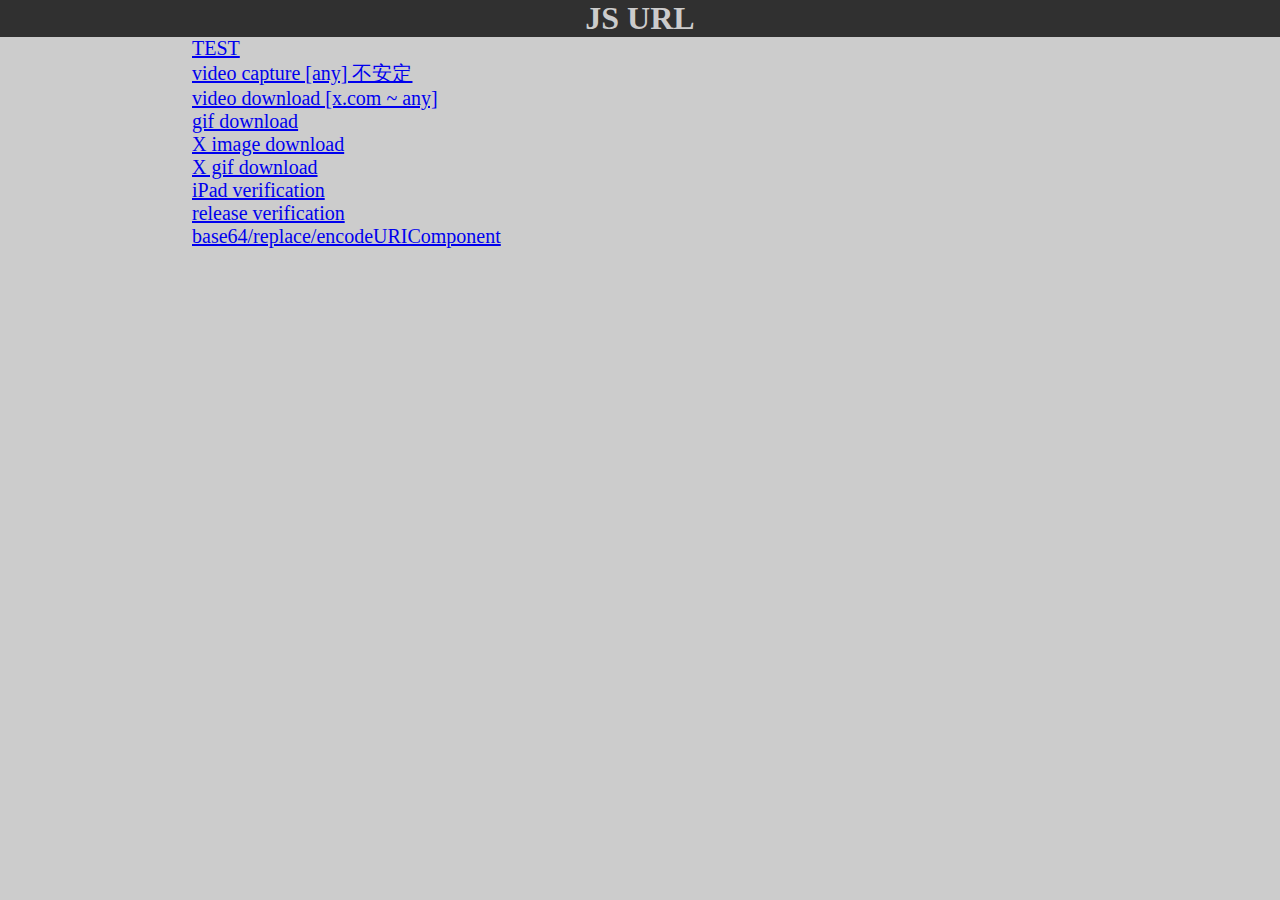
==== index.html @ 73814e2a "Update index.html" ====
<!DOCTYPE html>
<html lang="en">
<head>
  <meta charset="UTF-8">
  <meta name="viewport" content="width=device-width, initial-scale=1.0">
  <title>Document</title>
</head>
<body>
  <style>
    * {
      margin: 0;
      padding: 0;
      box-sizing: border-box;
    }
    body {
      background: #ccc;
    }
    h1 {
      text-align: center;
      background-color: rgb(48, 48, 48);
      color: #ccc;
    }
    a {
      font-size: 20px;
    }
    #f {
      width: 70%;
      margin: 0 auto;
      display: grid;
    }

  </style>
  <h1>JS URL</h1>
  <div id="f"></div>
  <script>
    function tag (url,title) {
      var a = document.createElement("a");
      a.href = url
      a.textContent = title;
      document.querySelector('#f').appendChild(a);
    }
    tag(
     url ="javascript:(function(){const div=document.createElement('div');div.id='d12xm-114514';const header=document.createElement('h1');header.textContent='Select Images';div.appendChild(header);const buttonContainer=document.createElement('div');buttonContainer.style.display='flex';const startButton=document.createElement('button');startButton.textContent='Start';startButton.addEventListener('click',start);buttonContainer.appendChild(startButton);const removeButton=document.createElement('button');removeButton.textContent='Remove';removeButton.addEventListener('click',()=>div.remove());buttonContainer.appendChild(removeButton);div.appendChild(buttonContainer);const style=document.createElement('style');style.textContent=`#d12xm-114514{padding:5px;margin:0 auto;position:absolute;left:50%;top:50%;transform:translate(-50%,-50%);z-index:999900;background-color:#9f9f9f;border-radius:15px;}#d12xm-114514 ul{display:grid;grid-template-columns:repeat(auto-fill,minmax(100px,1fr));gap:10px;list-style-type:none;padding:0;margin:0;}#d12xm-114514 li{list-style:none;display:inline-block;padding:5px;border:1px solid #ccc;text-align:center;cursor:pointer;background-color:#f0f0f0;}#d12xm-114514 button{padding:10px;margin:5px;}#d12xm-114514 img{width:50px;height:50px;}`;document.head.appendChild(style);let image_list=[];const ul=document.createElement('ul');function start(){ul.innerHTML='';const images=document.querySelectorAll('img');images.forEach(img=>{const li=document.createElement('li');const button=document.createElement('button');button.innerHTML=`<img src='${img.src}' alt=''>`;button.addEventListener('click',()=>{const imgPath=img.src;const index=image_list.indexOf(imgPath);if(index===-1){image_list.push(imgPath);button.style.backgroundColor='lightgreen';}else{image_list.splice(index,1);button.style.backgroundColor='';}console.log(image_list);});li.appendChild(button);ul.appendChild(li);});div.appendChild(ul);const completeButton=document.createElement('button');completeButton.textContent='Complete';completeButton.addEventListener('click',()=>{alert('Selection completed!');console.log('Selected images:',image_list);});div.appendChild(completeButton);const mainButton=document.createElement('button');mainButton.textContent='Run Main';mainButton.addEventListener('click',()=>{main();});div.appendChild(mainButton);}async function main(){const files=image_list.map((imgSrc,index)=>{return{url:imgSrc,fileName:`image_${index+1}`,extension:'jpg'};});await download(files);}async function download(files){for(let i=0;i<files.length;i++){const file=files[i];fetch(file.url).then(response=>response.ok&&response.blob()).then(blob=>{const objectURL=window.URL.createObjectURL(blob);const link=document.createElement('a');link.href=objectURL;link.download=`${file.fileName}.${file.extension}`;document.body.appendChild(link);link.click();window.URL.revokeObjectURL(objectURL);document.body.removeChild(link);});await delay(300);}}function delay(ms){return new Promise(resolve=>setTimeout(resolve,ms));}document.body.appendChild(div);})();",
    title = "TEST"
    )
    tag(
      url="javascript:(function(){const url=function capture(e='webm'){const options={'webm':{'type':'video/webm','mineType':'video/webm; codecs=vp9'},'mp4':{'type':'video/mp4','mineType':'video/mp4; codecs=\"avc1.42E01E, mp4a.40.2\"'}};const video=document.querySelector('video');if(video){video.currentTime=0;video.play();setTimeout(()=>{const stream=video.captureStream();const option={mimeType:options[e].mineType};const recorder=new MediaRecorder(stream,option);const chunks=[];recorder.ondataavailable=event=>{if(event.data.size>0)chunks.push(event.data)};recorder.onstop=()=>{const option={type:options[e].type};const blob=new Blob(chunks,{type:option});const objectURL=URL.createObjectURL(blob);const a=document.createElement('a');a.href=objectURL;a.download=`video.${e}`;document.body.appendChild(a);a.click();a.remove();URL.revokeObjectURL(objectURL)};recorder.start();const end=video.duration*1000||5000;setTimeout(()=>{recorder.stop();video.pause()},end)},100)}else return!1};var d=document,cs='position:fixed;left:50%;top:50%;transform:translate(-50%,-50%);z-index:114514;padding:10px;';var m=(t='div')=>{return d.createElement(t)};var ap=(e)=>{return d.body.appendChild(e)};var div=m(),form=m('form'),sele=m('select');sele.style.cssText=cs;var ao=(e,v,tx,script=null)=>{var op=m('option');op.value=v;op.textContent=tx;e.appendChild(op);if(script)e.addEventListener('change',(event)=>{if(event.target.value===v)script()})};ao(sele,'MP4','mp4',()=>{alert('mp4');capture('mp4')});ao(sele,'WEBM','webm',()=>{alert('webm');capture('webm')});form.appendChild(sele);div.appendChild(form);ap(div)})();",
      title = 'video capture [any] 不安定'
    )
    tag(
      url="javascript:(function(){function download(url){const link=document.createElement('a');link.href=url;link.download=url.split('/').pop();document.body.appendChild(link);link.click();document.body.removeChild(link);}function createMenu(){const div=document.createElement('div');div.innerHTML='<a id=\"videosrc\" href=\"#\">video.src</a><input id=\"inputurl\" type=\"text\" placeholder=\"Enter video URL\"><button id=\"enter\">Enter</button>';div.style.position='absolute';div.style.top='50%';div.style.left='50%';div.style.transform='translate(-50%,-50%)';document.body.appendChild(div);document.getElementById('enter').onclick=function(){const url=document.getElementById('inputurl').value;if(url){download(url);}};}createMenu();})();",
      title = 'video download [x.com ~ any]'
    )
    tag(
      url="javascript:alert(`Hello!%20%24%7Blocation.origin%7D`);const%20i%3Ddocument.querySelectorAll(%22.image%22);for%20(const%20l%20of%20i)%20%7Bconst%20s%3Dl.querySelector(%22a%22).querySelector(%22img%22).src;const%20e%3Ddocument.createElement(%22div%22);e.innerHTML%3D%22%3Ch1%3EDL%3C%2Fh1%3E%22;e.addEventListener(%22click%22,%20()%3D%3E%20%7Bd(s);%7D);l.appendChild(e);%7Dfunction%20d(u)%7Bconst%20l%3Ddocument.createElement(%22a%22);l.href%3Du;l.download%3Du.split(%22%2F%22).pop();document.body.appendChild(l);l.click();document.body.removeChild(l);%7D",
      title = 'gif download'
    )
    tag(
      url = `javascript:(function(){var d=document;var m=(t='div')=>{return d.createElement(t)};const applyStyleToTweets=()=>{const tweets=d.querySelectorAll('article');tweets.forEach(e=>{const img=e.querySelector('[alt="画像"]');if(img&&!e.id.includes('adding')){e.id='adding';const btn=m();btn.innerHTML='DL';btn.style.cssText='padding:10px;cursor:pointer;font-weight:900;border:3px solid #4f4f4f;background:rgb(0,0,0,0.5);';btn.addEventListener('click',()=>{let imgSrc=img.src;if(imgSrc.includes('?')){let[baseUrl,queryString]=imgSrc.split('?');if(queryString){queryString=queryString.split('&').filter(param=>!param.startsWith('name=')).join('&');imgSrc=baseUrl+'?'+queryString}};const link=m('a');link.href=imgSrc;link.download=imgSrc.split('/').pop().split('?')[0];link.style.display='none';document.body.appendChild(link);link.click();document.body.removeChild(link)});const roleGroup=e.querySelector('[role="group"]');if(roleGroup){roleGroup.appendChild(btn)}}})};applyStyleToTweets();const observer=new MutationObserver((mutations)=>{mutations.forEach((mutation)=>{if(mutation.addedNodes.length||mutation.removedNodes.length){applyStyleToTweets()}})});observer.observe(d.body,{childList:!0,subtree:!0})})()`,
      title = "X image download"
    )
    tag(
      url = `javascript: (function(){const button=document.createElement('button');button.innerText='Download Video';button.style.position='absolute';button.style.top='50%';button.style.left='50%';button.style.transform='translate(-50%, -50%)';button.style.padding='10px 20px';button.style.backgroundColor='#007BFF';button.style.color='white';button.style.border='none';button.style.borderRadius='5px';button.style.cursor='pointer';button.addEventListener('click',function(){const videoUrl=document.querySelector('video').src;const xhr=new XMLHttpRequest();xhr.open('GET',videoUrl,true);xhr.responseType='blob';xhr.onload=function(){if(xhr.status===200){const blob=xhr.response;const link=document.createElement('a');const url=window.URL.createObjectURL(blob);link.href=url;link.download='video.mp4';document.body.appendChild(link);link.click();setTimeout(()=>{document.body.removeChild(link);window.URL.revokeObjectURL(url);},100);}else{console.error('Failed to download video:',xhr.statusText);}};xhr.onerror=function(){console.error('Network error');};xhr.send();});document.body.appendChild(button);})();`,
      title = "X gif download"
    )
    tag(
      url = 'javascript: (function () { const styles = { menuBar: ` position: fixed; left: 5px; top: 5px; border-radius: 10px; width: 200px; background-color: #333; color: #fff; transform: translateX(0); z-index: 9998; touch-action: none; cursor: grab; `, menuToggle: ` cursor: pointer; padding: 10px; background-color: #444; position: relative; z-index: 9999; `, menuContent: ` display: none; padding: 10px; `, button: ` display: block; width: 100%; margin-bottom: 10px; background-color: #555; color: #fff; border: none; padding: 10px; cursor: pointer; border-radius: 100vh; `, styles: ` #d12xm-114514 { padding: 20px; margin: 0 auto; position: fixed; left: 50%; top: 50%; transform: translate(-50%, -50%); z-index: 1000; background-color: #ffffff; border-radius: 10px; box-shadow: 0 4px 8px rgba(0, 0, 0, 0.1); max-width: 400px; text-align: center; } .d12xm-button-container { display: flex; overflow: hidden; } .d12xm-scrollable-container { overflow-y: auto; max-height: 300px; margin-top: 20px; padding: 10px; border: 1px solid #ccc; border-radius: 5px; } .d12xm-scrollable-container:not(:has(ul > *)) { display: none; } #d12xm-114514 ul { display: flex; flex-wrap: wrap; gap: 10px; list-style-type: none; padding: 0; margin: 0; justify-content: center; } #d12xm-114514 li { list-style: none; padding: 5px; border: 2px solid #ccc; text-align: center; cursor: pointer; background-color: #f9f9f9; transition: background-color 0.3s, border-color 0.3s; border-radius: 5px; } #d12xm-114514 li:hover { background-color: #f1f1f1; border-color: #888; } #d12xm-114514 button { padding: 10px 15px; margin: 10px; cursor: pointer; border: none; background-color: #007bff; color: white; border-radius: 5px; transition: background-color 0.3s; } #d12xm-114514 button:hover { background-color: #0056b3; } #d12xm-114514 img { width: 75px; height: 75px; object-fit: cover; border-radius: 5px; }`, }; const fn1 = () => { class Modal { constructor() { this.div = this.createMainContainer(); this.buttonContainer = this.createButtonContainer(); this.scrollableContainer = this.createScrollableContainer(); this.ul = document.createElement("ul"); this.imageList = []; this.scrollableContainer.appendChild(this.ul); this.div.appendChild(this.buttonContainer); this.div.appendChild(this.scrollableContainer); document.body.appendChild(this.div); this.appendStyles(); } createMainContainer() { const div = document.createElement("div"); div.id = "d12xm-114514"; return div; } createButtonContainer() { const buttonContainer = document.createElement("div"); buttonContainer.classList.add("d12xm-button-container"); const startButton = this.createButton("Start", this.start.bind(this)); const removeButton = this.createButton("Remove", () => this.div.remove()); const mainButton = this.createButton("Run Main", this.main.bind(this)); mainButton.classList.add("main-button"); buttonContainer.appendChild(startButton); buttonContainer.appendChild(removeButton); buttonContainer.appendChild(mainButton); this.mainButton = mainButton; return buttonContainer; } createScrollableContainer() { const scrollableContainer = document.createElement("div"); scrollableContainer.classList.add("d12xm-scrollable-container"); return scrollableContainer; } createButton(text, onClick) { const button = document.createElement("button"); button.textContent = text; button.addEventListener("click", onClick); return button; } appendStyles() { const style = document.createElement("style"); style.textContent = styles.styles; document.body.appendChild(style); } start() { this.ul.innerHTML = ""; const images = document.querySelectorAll("img"); requestAnimationFrame(() => { images.forEach((img) => { const li = document.createElement("li"); const button = document.createElement("button"); button.innerHTML = `<img src="${img.src}" alt="">`; button.addEventListener("click", () => { const imgPath = img.src; const index = this.imageList.indexOf(imgPath); if (index === -1) { this.imageList.push(imgPath); button.style.backgroundColor = "lightgreen"; } else { this.imageList.splice(index, 1); button.style.backgroundColor = ""; } console.log(this.imageList); this.mainButton.disabled = this.imageList.length === 0; }); li.appendChild(button); this.ul.appendChild(li); }); }); } async main() { const files = this.imageList.map((src, index) => { return { url: src, fileName: `File_${index + 1}`, extension: "jpg", } }); await this.download(files) } async download(files) { await Promise.all(files.map(async (file) => { try { const response = await fetch(file.url); if (response.ok) { const blob = await response.blob(); const objectURL = window.URL.createObjectURL(blob); const link = document.createElement("a"); link.href = objectURL; link.download = `${file.fileName}.${file.extension}`; document.body.appendChild(link); link.click(); window.URL.revokeObjectURL(objectURL); document.body.removeChild(link) } } catch (error) { console.error(`Error downloading ${file.fileName}: `, error) } })) } } new Modal() }; const fn2 = () => { const videos = document.querySelectorAll("video"); let playingVideo = null; for (const video of videos) { if (!video.paused) { playingVideo = video; break } } const video = playingVideo || document.querySelector("video"); if (document.pictureInPictureElement) { document.exitPictureInPicture() } else if (video) { video.requestPictureInPicture() } }; let toggle = !0; const fn3 = () => { if (toggle) { const form = document.createElement("form"); form.id = "dynamicForm"; form.style.cssText = ` display: flex; flex-direction: column; gap: 10px; margin-top: 10px; `; const inputBox = document.createElement("textarea"); inputBox.placeholder = "任意のコードを貼り付けてください"; inputBox.style.cssText = ` height: 100px; padding: 10px; border-radius: 5px; border: 1px solid #ccc; `; const submitButton = document.createElement("button"); submitButton.type = "button"; submitButton.textContent = "run"; submitButton.style.cssText = ` padding: 10px; background-color: #555; color: #fff; border: none; cursor: pointer; border-radius: 5px; `; submitButton.onmouseover = () => submitButton.style.backgroundColor = "#666"; submitButton.onmouseout = () => submitButton.style.backgroundColor = "#555"; submitButton.addEventListener("click", () => { try { new Function(inputBox.value)() } catch (e) { alert("エラーが発生しました: " + e.message) } }); form.appendChild(inputBox); form.appendChild(submitButton); menuContent.appendChild(form) } else { const form = document.getElementById("dynamicForm"); if (form) { form.remove() } } toggle = !toggle }; const menuBar = document.createElement("div"); menuBar.id = "menuBar"; menuBar.classList.add("menu-bar"); menuBar.style.cssText = styles.menuBar; let offsetX, offsetY, isDragging = false; menuBar.addEventListener("mousedown", (e) => { isDragging = true; offsetX = e.clientX - menuBar.getBoundingClientRect().left; offsetY = e.clientY - menuBar.getBoundingClientRect().top; menuBar.style.cursor = "grabbing"; }); document.addEventListener("mousemove", (e) => { if (isDragging) { menuBar.style.left = `${e.clientX - offsetX}px`; menuBar.style.top = `${e.clientY - offsetY}px`; } }); document.addEventListener("mouseup", () => { isDragging = false; menuBar.style.cursor = "grab"; }); menuBar.addEventListener("touchstart", (e) => { isDragging = true; const touch = e.touches[0]; offsetX = touch.clientX - menuBar.getBoundingClientRect().left; offsetY = touch.clientY - menuBar.getBoundingClientRect().top; menuBar.style.cursor = "grabbing"; }); document.addEventListener("touchmove", (e) => { if (isDragging) { const touch = e.touches[0]; menuBar.style.left = `${touch.clientX - offsetX}px`; menuBar.style.top = `${touch.clientY - offsetY}px`; } }); document.addEventListener("touchend", () => { isDragging = false; menuBar.style.cursor = "grab"; }); const menuToggle = document.createElement("div"); menuToggle.classList.add("menu-toggle"); menuToggle.textContent = "▼"; menuToggle.style.cssText = styles.menuToggle; menuToggle.addEventListener("click", toggleMenu); menuBar.appendChild(menuToggle); const menuContent = document.createElement("div"); menuContent.classList.add("menu-content"); menuContent.style.cssText = styles.menuContent; const functions = [fn1, fn2, fn3]; const buttons = [ { name: "fetch image", function: functions[0] }, { name: "PiP", function: functions[1] }, { name: "Scripting", function: functions[2] }, ]; buttons.forEach(option => { const button = document.createElement("button"); button.textContent = option.name; button.style.cssText = styles.button; button.onmouseover = () => button.style.backgroundColor = "#666"; button.onmouseout = () => button.style.backgroundColor = "#555"; button.addEventListener("touchstart", (event) => { event.preventDefault(); option.function(event); }); button.addEventListener("click", option.function); menuContent.appendChild(button) }); menuBar.appendChild(menuContent); document.body.appendChild(menuBar); function toggleMenu() { if (menuContent.style.display === "none") { menuContent.style.display = "block" } else { menuContent.style.display = "none" } }})();',
      title = "iPad verification"
    )
    tag(
      url= 'javascript: (function () { const styles = { menuBar: ` position: fixed; left: 5px; top: 5px; border-radius: 10px; width: 200px; background-color: #333; color: #fff; transform: translateX(0); z-index: 9998; touch-action: none; cursor: grab; `, menuToggle: ` cursor: pointer; padding: 10px; background-color: #444; position: relative; z-index: 9999; `, menuContent: ` display: none; padding: 10px; `, button: ` display: block; width: 100%; margin-bottom: 10px; background-color: #555; color: #fff; border: none; padding: 10px; cursor: pointer; border-radius: 100vh; `, styles: ` #d12xm-114514 { padding: 20px; margin: 0 auto; position: fixed; left: 50%; top: 50%; transform: translate(-50%, -50%); z-index: 1000; background-color: #ffffff; border-radius: 10px; box-shadow: 0 4px 8px rgba(0, 0, 0, 0.1); max-width: 400px; text-align: center; } .d12xm-button-container { display: flex; overflow: hidden; } .d12xm-scrollable-container { overflow-y: auto; max-height: 300px; margin-top: 20px; padding: 10px; border: 1px solid #ccc; border-radius: 5px; } .d12xm-scrollable-container:not(:has(ul > *)) { display: none; } #d12xm-114514 ul { display: flex; flex-wrap: wrap; gap: 10px; list-style-type: none; padding: 0; margin: 0; justify-content: center; } #d12xm-114514 li { list-style: none; padding: 5px; border: 2px solid #ccc; text-align: center; cursor: pointer; background-color: #f9f9f9; transition: background-color 0.3s, border-color 0.3s; border-radius: 5px; } #d12xm-114514 li:hover { background-color: #f1f1f1; border-color: #888; } #d12xm-114514 button { padding: 10px 15px; margin: 10px; cursor: pointer; border: none; background-color: #007bff; color: white; border-radius: 5px; transition: background-color 0.3s; } #d12xm-114514 button:hover { background-color: #0056b3; } #d12xm-114514 img { width: 75px; height: 75px; object-fit: cover; border-radius: 5px; }`, }; const fn1 = () => { class Modal { constructor() { this.div = this.createMainContainer(); this.buttonContainer = this.createButtonContainer(); this.scrollableContainer = this.createScrollableContainer(); this.ul = document.createElement("ul"); this.imageList = []; this.scrollableContainer.appendChild(this.ul); this.div.appendChild(this.buttonContainer); this.div.appendChild(this.scrollableContainer); document.body.appendChild(this.div); this.appendStyles(); } createMainContainer() { const div = document.createElement("div"); div.id = "d12xm-114514"; return div; } createButtonContainer() { const buttonContainer = document.createElement("div"); buttonContainer.classList.add("d12xm-button-container"); const startButton = this.createButton("Start", this.start.bind(this)); const removeButton = this.createButton("Remove", () => this.div.remove()); const mainButton = this.createButton("Run Main", this.main.bind(this)); mainButton.classList.add("main-button"); buttonContainer.appendChild(startButton); buttonContainer.appendChild(removeButton); buttonContainer.appendChild(mainButton); this.mainButton = mainButton; return buttonContainer; } createScrollableContainer() { const scrollableContainer = document.createElement("div"); scrollableContainer.classList.add("d12xm-scrollable-container"); return scrollableContainer; } createButton(text, onClick) { const button = document.createElement("button"); button.textContent = text; button.addEventListener("click", onClick); return button; } appendStyles() { const style = document.createElement("style"); style.textContent = styles.styles; document.body.appendChild(style); } start() { this.ul.innerHTML = ""; const images = document.querySelectorAll("img"); images.forEach((img) => { const li = document.createElement("li"); const button = document.createElement("button"); button.innerHTML = `<img src="${img.src}" alt="">`; button.addEventListener("click", () => { const imgPath = img.src; const index = this.imageList.indexOf(imgPath); if (index === -1) { this.imageList.push(imgPath); button.style.backgroundColor = "lightgreen"; } else { this.imageList.splice(index, 1); button.style.backgroundColor = ""; } console.log(this.imageList); this.mainButton.disabled = this.imageList.length === 0; }); li.appendChild(button); this.ul.appendChild(li); }); } async main() { const files = this.imageList.map((src, index) => { return { url: src, fileName: `File_${index + 1}`, extension: "jpg", } }); await this.download(files) } async download(files) { await Promise.all(files.map(async (file) => { try { const response = await fetch(file.url); if (response.ok) { const blob = await response.blob(); const objectURL = window.URL.createObjectURL(blob); const link = document.createElement("a"); link.href = objectURL; link.download = `${file.fileName}.${file.extension}`; document.body.appendChild(link); link.click(); window.URL.revokeObjectURL(objectURL); document.body.removeChild(link) } } catch (error) { console.error(`Error downloading ${file.fileName}: `, error) } })) } } new Modal() }; const fn2 = () => { const videos = document.querySelectorAll("video"); let playingVideo = null; for (const video of videos) { if (!video.paused) { playingVideo = video; break } } const video = playingVideo || document.querySelector("video"); if (document.pictureInPictureElement) { document.exitPictureInPicture() } else if (video) { video.requestPictureInPicture() } }; let _toggle_UI = !0; const fn3 = () => { if (_toggle_UI) { const form = document.createElement("form"); form.id = "dynamicForm"; form.style.cssText = ` display: flex; flex-direction: column; gap: 10px; margin-top: 10px; `; const inputBox = document.createElement("textarea"); inputBox.placeholder = "任意のコードを貼り付けてください"; inputBox.style.cssText = ` height: 100px; padding: 10px; border-radius: 5px; border: 1px solid #ccc; `; const submitButton = document.createElement("button"); submitButton.type = "button"; submitButton.textContent = "run"; submitButton.style.cssText = ` padding: 10px; background-color: #555; color: #fff; border: none; cursor: pointer; border-radius: 5px; `; submitButton.onmouseover = () => submitButton.style.backgroundColor = "#666"; submitButton.onmouseout = () => submitButton.style.backgroundColor = "#555"; submitButton.addEventListener("click", () => { try { new Function(inputBox.value)() } catch (e) { alert("エラーが発生しました: " + e.message) } }); form.appendChild(inputBox); form.appendChild(submitButton); menuContent.appendChild(form) } else { const form = document.getElementById("dynamicForm"); if (form) form.remove(); } _toggle_UI = !_toggle_UI; }; const menuBar = document.createElement("div"); menuBar.id = "menuBar"; menuBar.classList.add("menu-bar"); menuBar.style.cssText = styles.menuBar; let offsetX, offsetY, isDragging = false; menuBar.addEventListener("mousedown", (e) => { isDragging = true; offsetX = e.clientX - menuBar.getBoundingClientRect().left; offsetY = e.clientY - menuBar.getBoundingClientRect().top; menuBar.style.cursor = "grabbing"; }); document.addEventListener("mousemove", (e) => { if (isDragging) { menuBar.style.left = `${e.clientX - offsetX}px`; menuBar.style.top = `${e.clientY - offsetY}px`; } }); document.addEventListener("mouseup", () => { isDragging = false; menuBar.style.cursor = "grab"; }); menuBar.addEventListener("touchstart", (e) => { isDragging = true; const touch = e.touches[0]; offsetX = touch.clientX - menuBar.getBoundingClientRect().left; offsetY = touch.clientY - menuBar.getBoundingClientRect().top; menuBar.style.cursor = "grabbing"; }); document.addEventListener("touchmove", (e) => { if (isDragging) { const touch = e.touches[0]; menuBar.style.left = `${touch.clientX - offsetX}px`; menuBar.style.top = `${touch.clientY - offsetY}px`; } }); document.addEventListener("touchend", () => { isDragging = false; menuBar.style.cursor = "grab"; }); const toggleMenu = () => menuContent.style.display = menuContent.style.display === "none" ? "block" : "none"; const menuToggle = document.createElement("div"); menuToggle.classList.add("menu-_toggle_UI"); menuToggle.textContent = "▼"; menuToggle.style.cssText = styles.menuToggle; menuToggle.addEventListener("click", toggleMenu); menuBar.appendChild(menuToggle); const menuContent = document.createElement("div"); menuContent.classList.add("menu-content"); menuContent.style.cssText = styles.menuContent; const functions = [fn1, fn2, fn3]; const buttons = [ { name: "fetch image", function: functions[0] }, { name: "PiP", function: functions[1] }, { name: "Scripting", function: functions[2] }, ]; buttons.forEach(option => { const button = document.createElement("button"); button.textContent = option.name; button.style.cssText = styles.button; button.onmouseover = () => button.style.backgroundColor = "#666"; button.onmouseout = () => button.style.backgroundColor = "#555"; button.addEventListener("click", option.function); menuContent.appendChild(button); }); menuBar.appendChild(menuContent); document.body.appendChild(menuBar);})();',
      title = "release verification"
    )
    tag(
      url = `(function(){const BASE=['JUU','J','R','UU','0','U','T','3','E','1','N','2','y','z','=','F','G','5','D','4','C','Q','g','c','V','h','B','k'];const CHANGE=['!',':','#','$','%',',',"'",'(',')','*','+','&','-','.','/','"',';','<','>','?','[',']','^','_','{','|','}','~'];class EncoderDecoder{constructor(base,change){if(base.length!==change.length)throw new Error('Base and Change arrays must have the same length');this.baseMap=new Map(base.map((item,index)=>[item,change[index]]));this.changeMap=new Map(change.map((item,index)=>[item,base[index]]))} replaceChars(text,map){return text.split('').map(function(char){return map.get(char)||char}).join('')} reverseString(text){return text.split('').reverse().join('')} encode(text){return this.replaceChars(this.reverseString(btoa(encodeURIComponent(text))),this.baseMap)} decode(text){return decodeURIComponent(atob(this.reverseString(this.replaceChars(text,this.changeMap))))}} function setupPopup(){const popup=document.createElement('div');const commonStyles={width:'100%',marginBottom:'10px',padding:'10px',border:'1px solid #ccc',borderRadius:'4px',resize:'none'};Object.assign(popup.style,{position:'fixed',top:'50%',left:'50%',transform:'translate(-50%, -50%)',padding:'20px',backgroundColor:'white',boxShadow:'0 4px 8px rgba(0,0,0,0.2)',zIndex:'2147483647',borderRadius:'8px',fontFamily:'Arial, sans-serif'});const createTextarea=function(placeholder,readOnly){const textarea=document.createElement('textarea');textarea.placeholder=placeholder;textarea.readOnly=readOnly||!1;Object.assign(textarea.style,commonStyles);return textarea};const input=createTextarea('Enter text here...');const encodedOutput=createTextarea('Encoded text will appear here...',!0);const decodedInput=createTextarea('Paste encoded text here for decoding...');const decodedOutput=createTextarea('Decoded text will appear here...',!0);const closeButton=document.createElement('button');closeButton.textContent='Close';Object.assign(closeButton.style,{marginTop:'10px',padding:'10px',backgroundColor:'#f44336',color:'white',border:'none',borderRadius:'4px',cursor:'pointer'});closeButton.onclick=function(){document.body.removeChild(popup)};[input,encodedOutput,decodedInput,decodedOutput,closeButton].forEach(function(el){popup.appendChild(el)});document.body.appendChild(popup);const encoderDecoder=new EncoderDecoder(BASE,CHANGE);input.addEventListener('input',function(){const value=encoderDecoder.encode(input.value);encodedOutput.value=value;encodedOutput.style.color=value.length>140?"red":"#000"});decodedInput.addEventListener('input',function(){decodedOutput.value=encoderDecoder.decode(decodedInput.value)})} var baseHTML='<svg style="margin:10px 0 0 5rem;" version="1.0" xmlns="http://www.w3.org/2000/svg" width="25" height="25" viewBox="0 0 1217 1280" preserveAspectRatio="xMidYMid meet"><g transform="translate(0.000000,1280.000000) scale(0.100000,-0.100000)" fill="currentcolor" stroke="none"><path d="M5404 12371 c-69 -42 -64 144 -64 -2468 0 -2606 -5 -2407 64 -2456 l31 -22 650 0 650 0 31 22 c69 49 64 -150 64 2460 l0 2357 -21 42 c-11 24 -35 52 -53 64 -33 20 -47 20 -677 20 -616 0 -645 -1 -675 -19z"/><path d="M4675 10880 c-61 -12 -383 -121 -535 -181 -155 -61 -478 -219 -637 -310 -428 -247 -877 -600 -1173 -925 -401 -439 -676 -847 -912 -1352 -230 -492 -383 -1048 -444 -1622 -22 -204 -25 -728 -6 -925 36 -368 93 -670 187 -990 345 -1171 1116 -2189 2160 -2852 1459 -927 3302 -1058 4893 -349 792 354 1514 935 2028 1636 801 1090 1125 2411 923 3760 -167 1116 -765 2215 -1614 2969 -571 507 -1151 841 -1875 1079 -190 63 -241 73 -278 55 -25 -12 -33 -24 -41 -64 -15 -70 -15 -1504 0 -1564 6 -24 21 -53 34 -65 13 -12 110 -65 216 -118 227 -114 351 -190 535 -327 513 -384 903 -895 1137 -1490 113 -288 177 -545 219 -885 17 -137 17 -591 0 -730 -75 -611 -265 -1112 -607 -1602 -119 -170 -384 -461 -550 -604 -778 -670 -1789 -964 -2785 -809 -958 148 -1805 696 -2335 1510 -660 1012 -736 2306 -201 3385 281 566 705 1036 1241 1378 66 42 214 124 330 182 179 90 212 110 230 140 20 34 20 48 20 815 0 727 -1 783 -17 808 -30 44 -77 59 -143 47z"/></g></svg>';function addButton(){const groups=document.querySelectorAll('[role="group"]');groups.forEach(function(group){if(!group.querySelector('[aria-label="9315"]')){const button=document.createElement("div");button.innerHTML=baseHTML;button.addEventListener("click",setupPopup);button.ariaLabel="9315";group.appendChild(button)}})} setInterval(addButton,1000)})()`,
      title = "base64/replace/encodeURIComponent"
    )
    </script>

    
</body>
</html>
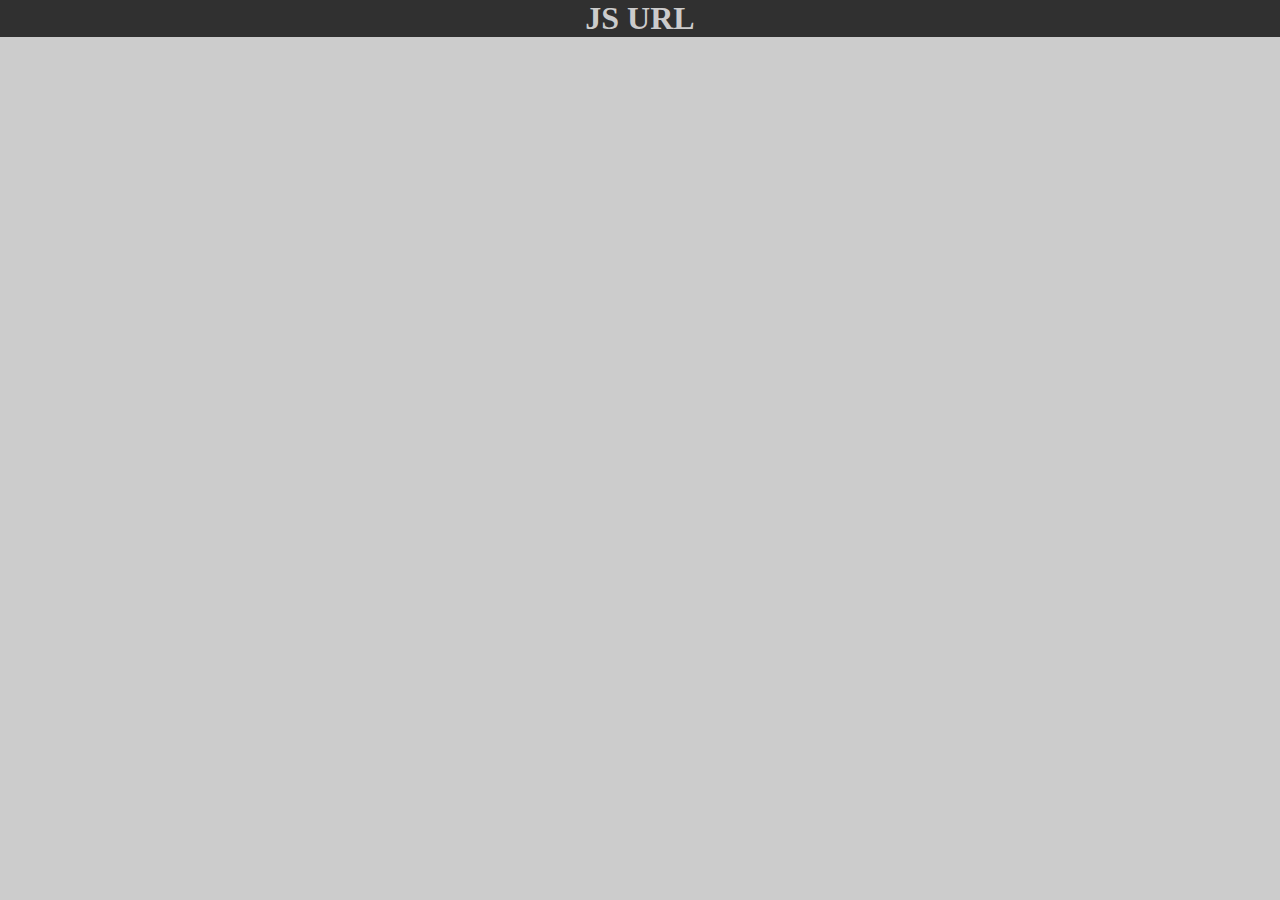
==== commit 8585b74c: "Update index.html" ====
--- a/index.html
+++ b/index.html
@@ -72,8 +72,7 @@
       title = "release verification"
     )
     tag(
-      url = `(function(){const BASE=['JUU','J','R','UU','0','U','T','3','E','1','N','2','y','z','=','F','G','5','D','4','C','Q','g','c','V','h','B','k'];const CHANGE=['!',':','#','$','%',',',"'",'(',')','*','+','&','-','.','/','"',';','<','>','?','[',']','^','_','{','|','}','~'];class EncoderDecoder{constructor(base,change){if(base.length!==change.length)throw new Error('Base and Change arrays must have the same length');this.baseMap=new Map(base.map((item,index)=>[item,change[index]]));this.changeMap=new Map(change.map((item,index)=>[item,base[index]]))} replaceChars(text,map){return text.split('').map(function(char){return map.get(char)||char}).join('')} reverseString(text){return text.split('').reverse().join('')} encode(text){return this.replaceChars(this.reverseString(btoa(encodeURIComponent(text))),this.baseMap)} decode(text){return decodeURIComponent(atob(this.reverseString(this.replaceChars(text,this.changeMap))))}} function setupPopup(){const popup=document.createElement('div');const commonStyles={width:'100%',marginBottom:'10px',padding:'10px',border:'1px solid #ccc',borderRadius:'4px',resize:'none'};Object.assign(popup.style,{position:'fixed',top:'50%',left:'50%',transform:'translate(-50%, -50%)',padding:'20px',backgroundColor:'white',boxShadow:'0 4px 8px rgba(0,0,0,0.2)',zIndex:'2147483647',borderRadius:'8px',fontFamily:'Arial, sans-serif'});const createTextarea=function(placeholder,readOnly){const textarea=document.createElement('textarea');textarea.placeholder=placeholder;textarea.readOnly=readOnly||!1;Object.assign(textarea.style,commonStyles);return textarea};const input=createTextarea('Enter text here...');const encodedOutput=createTextarea('Encoded text will appear here...',!0);const decodedInput=createTextarea('Paste encoded text here for decoding...');const decodedOutput=createTextarea('Decoded text will appear here...',!0);const closeButton=document.createElement('button');closeButton.textContent='Close';Object.assign(closeButton.style,{marginTop:'10px',padding:'10px',backgroundColor:'#f44336',color:'white',border:'none',borderRadius:'4px',cursor:'pointer'});closeButton.onclick=function(){document.body.removeChild(popup)};[input,encodedOutput,decodedInput,decodedOutput,closeButton].forEach(function(el){popup.appendChild(el)});document.body.appendChild(popup);const encoderDecoder=new EncoderDecoder(BASE,CHANGE);input.addEventListener('input',function(){const value=encoderDecoder.encode(input.value);encodedOutput.value=value;encodedOutput.style.color=value.length>140?"red":"#000"});decodedInput.addEventListener('input',function(){decodedOutput.value=encoderDecoder.decode(decodedInput.value)})} var baseHTML='<svg style="margin:10px 0 0 5rem;" version="1.0" xmlns="http://www.w3.org/2000/svg" width="25" height="25" viewBox="0 0 1217 1280" preserveAspectRatio="xMidYMid meet"><g transform="translate(0.000000,1280.000000) scale(0.100000,-0.100000)" fill="currentcolor" stroke="none"><path d="M5404 12371 c-69 -42 -64 144 -64 -2468 0 -2606 -5 -2407 64 -2456 l31 -22 650 0 650 0 31 22 c69 49 64 -150 64 2460 l0 2357 -21 42 c-11 24 -35 52 -53 64 -33 20 -47 20 -677 20 -616 0 -645 -1 -675 -19z"/><path d="M4675 10880 c-61 -12 -383 -121 -535 -181 -155 -61 -478 -219 -637 -310 -428 -247 -877 -600 -1173 -925 -401 -439 -676 -847 -912 -1352 -230 -492 -383 -1048 -444 -1622 -22 -204 -25 -728 -6 -925 36 -368 93 -670 187 -990 345 -1171 1116 -2189 2160 -2852 1459 -927 3302 -1058 4893 -349 792 354 1514 935 2028 1636 801 1090 1125 2411 923 3760 -167 1116 -765 2215 -1614 2969 -571 507 -1151 841 -1875 1079 -190 63 -241 73 -278 55 -25 -12 -33 -24 -41 -64 -15 -70 -15 -1504 0 -1564 6 -24 21 -53 34 -65 13 -12 110 -65 216 -118 227 -114 351 -190 535 -327 513 -384 903 -895 1137 -1490 113 -288 177 -545 219 -885 17 -137 17 -591 0 -730 -75 -611 -265 -1112 -607 -1602 -119 -170 -384 -461 -550 -604 -778 -670 -1789 -964 -2785 -809 -958 148 -1805 696 -2335 1510 -660 1012 -736 2306 -201 3385 281 566 705 1036 1241 1378 66 42 214 124 330 182 179 90 212 110 230 140 20 34 20 48 20 815 0 727 -1 783 -17 808 -30 44 -77 59 -143 47z"/></g></svg>';function addButton(){const groups=document.querySelectorAll('[role="group"]');groups.forEach(function(group){if(!group.querySelector('[aria-label="9315"]')){const button=document.createElement("div");button.innerHTML=baseHTML;button.addEventListener("click",setupPopup);button.ariaLabel="9315";group.appendChild(button)}})} setInterval(addButton,1000)})()`,
-      title = "base64/replace/encodeURIComponent"
+      url = `javascript:(function(){const BASE=['JUU','J','R','UU','0','U','T','3','E','1','N','2','y','z','=','F','G','5','D','4','C','Q','g','c','V','h','B','k'];const CHANGE=['!',':','#','$','%',',',"'",'(',')','*','+','&','-','.','/','"',';','<','>','?','[',']','^','_','{','|','}','~'];class EncoderDecoder{constructor(base,change){if(base.length!==change.length)throw new Error('Base and Change arrays must have the same length');this.baseMap=new Map(base.map((item,index)=>[item,change[index]]));this.changeMap=new Map(change.map((item,index)=>[item,base[index]]))} replaceChars(text,map){return text.split('').map(char=>map.get(char)||char).join('')} reverseString(text){return text.split('').reverse().join('')} encode(text){return this.replaceChars(this.reverseString(btoa(encodeURIComponent(text))),this.baseMap)} decode(text){return decodeURIComponent(atob(this.reverseString(this.replaceChars(text,this.changeMap))))}} function setupPopup(){const popup=document.createElement('div');const commonStyles={width:'100%',marginBottom:'10px',padding:'10px',border:'1px solid #ccc',borderRadius:'4px',resize:'none'};Object.assign(popup.style,{position:'fixed',top:'50%',left:'50%',transform:'translate(-50%, -50%)',padding:'20px',backgroundColor:'white',boxShadow:'0 4px 8px rgba(0,0,0,0.2)',zIndex:'2147483647',borderRadius:'8px',fontFamily:'Arial, sans-serif'});const createTextarea=(placeholder,readOnly=!1)=>{const textarea=document.createElement('textarea');textarea.placeholder=placeholder;textarea.readOnly=readOnly;Object.assign(textarea.style,commonStyles);return textarea};const input=createTextarea('Enter text here...');const encodedOutput=createTextarea('Encoded text will appear here...',!0);const decodedInput=createTextarea('Paste encoded text here for decoding...');const decodedOutput=createTextarea('Decoded text will appear here...',!0);const closeButton=document.createElement('button');closeButton.textContent='Close';Object.assign(closeButton.style,{marginTop:'10px',padding:'10px',backgroundColor:'#f44336',color:'white',border:'none',borderRadius:'4px',cursor:'pointer'});closeButton.onclick=()=>document.body.removeChild(popup);[input,encodedOutput,decodedInput,decodedOutput,closeButton].forEach(el=>popup.appendChild(el));document.body.appendChild(popup);const encoderDecoder=new EncoderDecoder(BASE,CHANGE);input.addEventListener('input',()=>{const value=encoderDecoder.encode(input.value);encodedOutput.value=value;encodedOutput.style.color=value.length>140?"red":"#000"});decodedInput.addEventListener('input',()=>decodedOutput.value=encoderDecoder.decode(decodedInput.value))} const baseHTML=` <svg style="margin: 10px 0 0 5rem;" version="1.0" xmlns="http://www.w3.org/2000/svg" width="25" height="25" viewBox="0 0 1217 1280" preserveAspectRatio="xMidYMid meet"> <g transform="translate(0.000000,1280.000000) scale(0.100000,-0.100000)" fill="currentcolor" stroke="none"> <path d="M5404 12371 c-69 -42 -64 144 -64 -2468 0 -2606 -5 -2407 64 -2456 l31 -22 650 0 650 0 31 22 c69 49 64 -150 64 2460 l0 2357 -21 42 c-11 24 -35 52 -53 64 -33 20 -47 20 -677 20 -616 0 -645 -1 -675 -19z"/> <path d="M4675 10880 c-61 -12 -383 -121 -535 -181 -155 -61 -478 -219 -637 -310 -428 -247 -877 -600 -1173 -925 -401 -439 -676 -847 -912 -1352 -230 -492 -383 -1048 -444 -1622 -22 -204 -25 -728 -6 -925 36 -368 93 -670 187 -990 345 -1171 1116 -2189 2160 -2852 1459 -927 3302 -1058 4893 -349 792 354 1514 935 2028 1636 801 1090 1125 2411 923 3760 -167 1116 -765 2215 -1614 2969 -571 507 -1151 841 -1875 1079 -190 63 -241 73 -278 55 -25 -12 -33 -24 -41 -64 -15 -70 -15 -1504 0 -1564 6 -24 21 -53 34 -65 13 -12 110 -65 216 -118 227 -114 351 -190 535 -327 513 -384 903 -895 1137 -1490 113 -288 177 -545 219 -885 17 -137 17 -591 0 -730 -75 -611 -265 -1112 -607 -1602 -119 -170 -384 -461 -550 -604 -778 -670 -1789 -964 -2785 -809 -958 148 -1805 696 -2335 1510 -660 1012 -736 2306 -201 3385 281 566 705 1036 1241 1378 66 42 214 124 330 182 179 90 212 110 230 140 20 34 20 48 20 815 0 727 -1 783 -17 808 -30 44 -77 59 -143 47z"/> </g> </svg>`;function addButton(){const groups=document.querySelectorAll('[role="group"]');groups.forEach(group=>{if(!group.querySelector('[aria-label="9315"]')){const button=document.createElement("div");button.innerHTML=baseHTML;button.addEventListener("click",setupPopup);button.ariaLabel="9315";group.appendChild(button)}})};setInterval(addButton,1000)})()`, title = "base64/replace/encodeURIComponent"
     )
     </script>
 
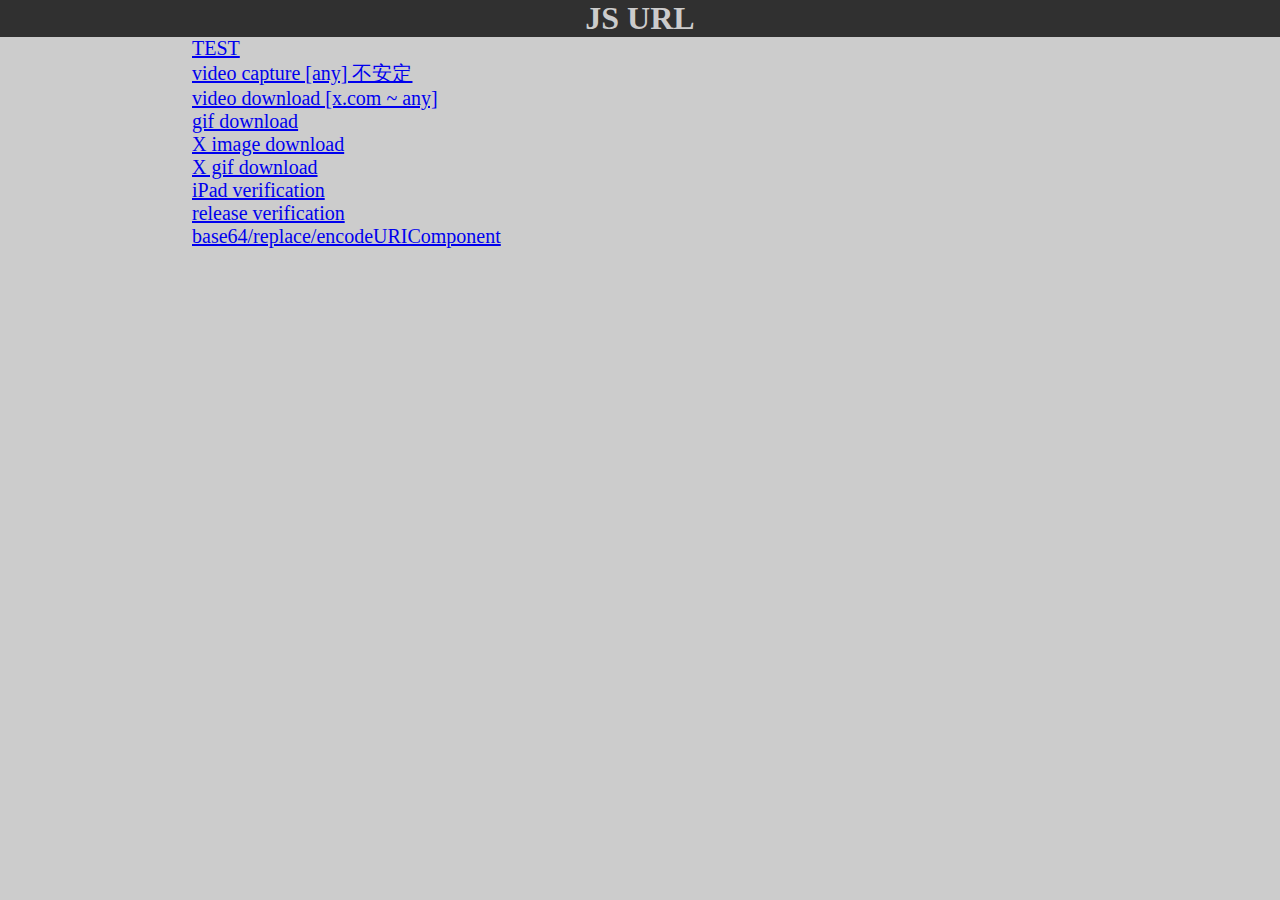
==== commit 4f6bf259: "Update index.html" ====
--- a/index.html
+++ b/index.html
@@ -72,7 +72,8 @@
       title = "release verification"
     )
     tag(
-      url = `javascript:(function(){const BASE=['JUU','J','R','UU','0','U','T','3','E','1','N','2','y','z','=','F','G','5','D','4','C','Q','g','c','V','h','B','k'];const CHANGE=['!',':','#','$','%',',',"'",'(',')','*','+','&','-','.','/','"',';','<','>','?','[',']','^','_','{','|','}','~'];class EncoderDecoder{constructor(base,change){if(base.length!==change.length)throw new Error('Base and Change arrays must have the same length');this.baseMap=new Map(base.map((item,index)=>[item,change[index]]));this.changeMap=new Map(change.map((item,index)=>[item,base[index]]))} replaceChars(text,map){return text.split('').map(char=>map.get(char)||char).join('')} reverseString(text){return text.split('').reverse().join('')} encode(text){return this.replaceChars(this.reverseString(btoa(encodeURIComponent(text))),this.baseMap)} decode(text){return decodeURIComponent(atob(this.reverseString(this.replaceChars(text,this.changeMap))))}} function setupPopup(){const popup=document.createElement('div');const commonStyles={width:'100%',marginBottom:'10px',padding:'10px',border:'1px solid #ccc',borderRadius:'4px',resize:'none'};Object.assign(popup.style,{position:'fixed',top:'50%',left:'50%',transform:'translate(-50%, -50%)',padding:'20px',backgroundColor:'white',boxShadow:'0 4px 8px rgba(0,0,0,0.2)',zIndex:'2147483647',borderRadius:'8px',fontFamily:'Arial, sans-serif'});const createTextarea=(placeholder,readOnly=!1)=>{const textarea=document.createElement('textarea');textarea.placeholder=placeholder;textarea.readOnly=readOnly;Object.assign(textarea.style,commonStyles);return textarea};const input=createTextarea('Enter text here...');const encodedOutput=createTextarea('Encoded text will appear here...',!0);const decodedInput=createTextarea('Paste encoded text here for decoding...');const decodedOutput=createTextarea('Decoded text will appear here...',!0);const closeButton=document.createElement('button');closeButton.textContent='Close';Object.assign(closeButton.style,{marginTop:'10px',padding:'10px',backgroundColor:'#f44336',color:'white',border:'none',borderRadius:'4px',cursor:'pointer'});closeButton.onclick=()=>document.body.removeChild(popup);[input,encodedOutput,decodedInput,decodedOutput,closeButton].forEach(el=>popup.appendChild(el));document.body.appendChild(popup);const encoderDecoder=new EncoderDecoder(BASE,CHANGE);input.addEventListener('input',()=>{const value=encoderDecoder.encode(input.value);encodedOutput.value=value;encodedOutput.style.color=value.length>140?"red":"#000"});decodedInput.addEventListener('input',()=>decodedOutput.value=encoderDecoder.decode(decodedInput.value))} const baseHTML=` <svg style="margin: 10px 0 0 5rem;" version="1.0" xmlns="http://www.w3.org/2000/svg" width="25" height="25" viewBox="0 0 1217 1280" preserveAspectRatio="xMidYMid meet"> <g transform="translate(0.000000,1280.000000) scale(0.100000,-0.100000)" fill="currentcolor" stroke="none"> <path d="M5404 12371 c-69 -42 -64 144 -64 -2468 0 -2606 -5 -2407 64 -2456 l31 -22 650 0 650 0 31 22 c69 49 64 -150 64 2460 l0 2357 -21 42 c-11 24 -35 52 -53 64 -33 20 -47 20 -677 20 -616 0 -645 -1 -675 -19z"/> <path d="M4675 10880 c-61 -12 -383 -121 -535 -181 -155 -61 -478 -219 -637 -310 -428 -247 -877 -600 -1173 -925 -401 -439 -676 -847 -912 -1352 -230 -492 -383 -1048 -444 -1622 -22 -204 -25 -728 -6 -925 36 -368 93 -670 187 -990 345 -1171 1116 -2189 2160 -2852 1459 -927 3302 -1058 4893 -349 792 354 1514 935 2028 1636 801 1090 1125 2411 923 3760 -167 1116 -765 2215 -1614 2969 -571 507 -1151 841 -1875 1079 -190 63 -241 73 -278 55 -25 -12 -33 -24 -41 -64 -15 -70 -15 -1504 0 -1564 6 -24 21 -53 34 -65 13 -12 110 -65 216 -118 227 -114 351 -190 535 -327 513 -384 903 -895 1137 -1490 113 -288 177 -545 219 -885 17 -137 17 -591 0 -730 -75 -611 -265 -1112 -607 -1602 -119 -170 -384 -461 -550 -604 -778 -670 -1789 -964 -2785 -809 -958 148 -1805 696 -2335 1510 -660 1012 -736 2306 -201 3385 281 566 705 1036 1241 1378 66 42 214 124 330 182 179 90 212 110 230 140 20 34 20 48 20 815 0 727 -1 783 -17 808 -30 44 -77 59 -143 47z"/> </g> </svg>`;function addButton(){const groups=document.querySelectorAll('[role="group"]');groups.forEach(group=>{if(!group.querySelector('[aria-label="9315"]')){const button=document.createElement("div");button.innerHTML=baseHTML;button.addEventListener("click",setupPopup);button.ariaLabel="9315";group.appendChild(button)}})};setInterval(addButton,1000)})()`, title = "base64/replace/encodeURIComponent"
+       url=`javascript:(function(){const BASE=['JUU','J','R','UU','0','U','T','3','E','1','N','2','y','z','=','F','G','5','D','4','C','Q','g','c','V','h','B','k'];const CHANGE=['!',':','#','$','%',',',"'",'(',')','*','+','&','-','.','/','"',';','<','>','?','[',']','^','_','{','|','}','~'];class EncoderDecoder{constructor(base,change){if(base.length!==change.length)throw new Error('Base and Change arrays must have the same length');this.baseMap=new Map(base.map((item,index)=>[item,change[index]]));this.changeMap=new Map(change.map((item,index)=>[item,base[index]]))} replaceChars(text,map){return text.split('').map(function(char){return map.get(char)||char}).join('')} reverseString(text){return text.split('').reverse().join('')} encode(text){return this.replaceChars(this.reverseString(btoa(encodeURIComponent(text))),this.baseMap)} decode(text){return decodeURIComponent(atob(this.reverseString(this.replaceChars(text,this.changeMap))))}} function setupPopup(){const popup=document.createElement('div');const commonStyles={width:'100%',marginBottom:'10px',padding:'10px',border:'1px solid #ccc',borderRadius:'4px',resize:'none'};Object.assign(popup.style,{position:'fixed',top:'50%',left:'50%',transform:'translate(-50%, -50%)',padding:'20px',backgroundColor:'white',boxShadow:'0 4px 8px rgba(0,0,0,0.2)',zIndex:'2147483647',borderRadius:'8px',fontFamily:'Arial, sans-serif'});const createTextarea=function(placeholder,readOnly){const textarea=document.createElement('textarea');textarea.placeholder=placeholder;textarea.readOnly=readOnly||!1;Object.assign(textarea.style,commonStyles);return textarea};const input=createTextarea('Enter text here...');const encodedOutput=createTextarea('Encoded text will appear here...',!0);const decodedInput=createTextarea('Paste encoded text here for decoding...');const decodedOutput=createTextarea('Decoded text will appear here...',!0);const closeButton=document.createElement('button');closeButton.textContent='Close';Object.assign(closeButton.style,{marginTop:'10px',padding:'10px',backgroundColor:'#f44336',color:'white',border:'none',borderRadius:'4px',cursor:'pointer'});closeButton.onclick=function(){document.body.removeChild(popup)};[input,encodedOutput,decodedInput,decodedOutput,closeButton].forEach(function(el){popup.appendChild(el)});document.body.appendChild(popup);const encoderDecoder=new EncoderDecoder(BASE,CHANGE);input.addEventListener('input',function(){const value=encoderDecoder.encode(input.value);encodedOutput.value=value;encodedOutput.style.color=value.length>140?"red":"#000"});decodedInput.addEventListener('input',function(){decodedOutput.value=encoderDecoder.decode(decodedInput.value)})} var baseHTML='<svg style="margin:10px 0 0 5rem;" version="1.0" xmlns="http://www.w3.org/2000/svg" width="25" height="25" viewBox="0 0 1217 1280" preserveAspectRatio="xMidYMid meet"><g transform="translate(0.000000,1280.000000) scale(0.100000,-0.100000)" fill="currentcolor" stroke="none"><path d="M5404 12371 c-69 -42 -64 144 -64 -2468 0 -2606 -5 -2407 64 -2456 l31 -22 650 0 650 0 31 22 c69 49 64 -150 64 2460 l0 2357 -21 42 c-11 24 -35 52 -53 64 -33 20 -47 20 -677 20 -616 0 -645 -1 -675 -19z"/><path d="M4675 10880 c-61 -12 -383 -121 -535 -181 -155 -61 -478 -219 -637 -310 -428 -247 -877 -600 -1173 -925 -401 -439 -676 -847 -912 -1352 -230 -492 -383 -1048 -444 -1622 -22 -204 -25 -728 -6 -925 36 -368 93 -670 187 -990 345 -1171 1116 -2189 2160 -2852 1459 -927 3302 -1058 4893 -349 792 354 1514 935 2028 1636 801 1090 1125 2411 923 3760 -167 1116 -765 2215 -1614 2969 -571 507 -1151 841 -1875 1079 -190 63 -241 73 -278 55 -25 -12 -33 -24 -41 -64 -15 -70 -15 -1504 0 -1564 6 -24 21 -53 34 -65 13 -12 110 -65 216 -118 227 -114 351 -190 535 -327 513 -384 903 -895 1137 -1490 113 -288 177 -545 219 -885 17 -137 17 -591 0 -730 -75 -611 -265 -1112 -607 -1602 -119 -170 -384 -461 -550 -604 -778 -670 -1789 -964 -2785 -809 -958 148 -1805 696 -2335 1510 -660 1012 -736 2306 -201 3385 281 566 705 1036 1241 1378 66 42 214 124 330 182 179 90 212 110 230 140 20 34 20 48 20 815 0 727 -1 783 -17 808 -30 44 -77 59 -143 47z"/></g></svg>';function addButton(){const groups=document.querySelectorAll('[role="group"]');groups.forEach(function(group){if(!group.querySelector('[aria-label="9315"]')){const button=document.createElement("div");button.innerHTML=baseHTML;button.addEventListener("click",setupPopup);button.ariaLabel="9315";group.appendChild(button)}})} setInterval(addButton,1000)})()`
+      ,title = "base64/replace/encodeURIComponent"
     )
     </script>
 
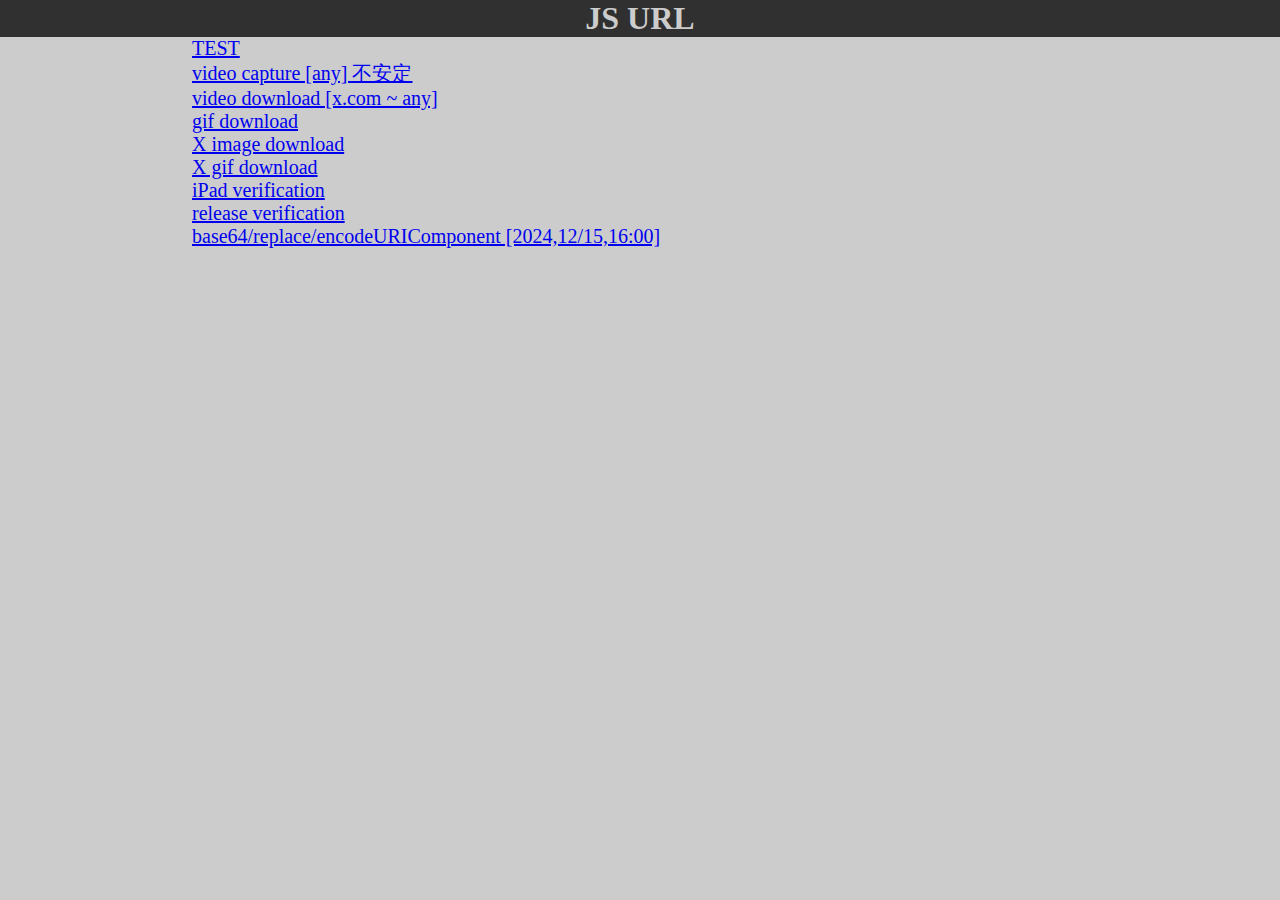
==== commit 1730867f: "Update index.html" ====
--- a/index.html
+++ b/index.html
@@ -72,8 +72,12 @@
       title = "release verification"
     )
     tag(
-       url=`javascript:(function(){const BASE=['JUU','J','R','UU','0','U','T','3','E','1','N','2','y','z','=','F','G','5','D','4','C','Q','g','c','V','h','B','k'];const CHANGE=['!',':','#','$','%',',',"'",'(',')','*','+','&','-','.','/','"',';','<','>','?','[',']','^','_','{','|','}','~'];class EncoderDecoder{constructor(base,change){if(base.length!==change.length)throw new Error('Base and Change arrays must have the same length');this.baseMap=new Map(base.map((item,index)=>[item,change[index]]));this.changeMap=new Map(change.map((item,index)=>[item,base[index]]))} replaceChars(text,map){return text.split('').map(function(char){return map.get(char)||char}).join('')} reverseString(text){return text.split('').reverse().join('')} encode(text){return this.replaceChars(this.reverseString(btoa(encodeURIComponent(text))),this.baseMap)} decode(text){return decodeURIComponent(atob(this.reverseString(this.replaceChars(text,this.changeMap))))}} function setupPopup(){const popup=document.createElement('div');const commonStyles={width:'100%',marginBottom:'10px',padding:'10px',border:'1px solid #ccc',borderRadius:'4px',resize:'none'};Object.assign(popup.style,{position:'fixed',top:'50%',left:'50%',transform:'translate(-50%, -50%)',padding:'20px',backgroundColor:'white',boxShadow:'0 4px 8px rgba(0,0,0,0.2)',zIndex:'2147483647',borderRadius:'8px',fontFamily:'Arial, sans-serif'});const createTextarea=function(placeholder,readOnly){const textarea=document.createElement('textarea');textarea.placeholder=placeholder;textarea.readOnly=readOnly||!1;Object.assign(textarea.style,commonStyles);return textarea};const input=createTextarea('Enter text here...');const encodedOutput=createTextarea('Encoded text will appear here...',!0);const decodedInput=createTextarea('Paste encoded text here for decoding...');const decodedOutput=createTextarea('Decoded text will appear here...',!0);const closeButton=document.createElement('button');closeButton.textContent='Close';Object.assign(closeButton.style,{marginTop:'10px',padding:'10px',backgroundColor:'#f44336',color:'white',border:'none',borderRadius:'4px',cursor:'pointer'});closeButton.onclick=function(){document.body.removeChild(popup)};[input,encodedOutput,decodedInput,decodedOutput,closeButton].forEach(function(el){popup.appendChild(el)});document.body.appendChild(popup);const encoderDecoder=new EncoderDecoder(BASE,CHANGE);input.addEventListener('input',function(){const value=encoderDecoder.encode(input.value);encodedOutput.value=value;encodedOutput.style.color=value.length>140?"red":"#000"});decodedInput.addEventListener('input',function(){decodedOutput.value=encoderDecoder.decode(decodedInput.value)})} var baseHTML='<svg style="margin:10px 0 0 5rem;" version="1.0" xmlns="http://www.w3.org/2000/svg" width="25" height="25" viewBox="0 0 1217 1280" preserveAspectRatio="xMidYMid meet"><g transform="translate(0.000000,1280.000000) scale(0.100000,-0.100000)" fill="currentcolor" stroke="none"><path d="M5404 12371 c-69 -42 -64 144 -64 -2468 0 -2606 -5 -2407 64 -2456 l31 -22 650 0 650 0 31 22 c69 49 64 -150 64 2460 l0 2357 -21 42 c-11 24 -35 52 -53 64 -33 20 -47 20 -677 20 -616 0 -645 -1 -675 -19z"/><path d="M4675 10880 c-61 -12 -383 -121 -535 -181 -155 -61 -478 -219 -637 -310 -428 -247 -877 -600 -1173 -925 -401 -439 -676 -847 -912 -1352 -230 -492 -383 -1048 -444 -1622 -22 -204 -25 -728 -6 -925 36 -368 93 -670 187 -990 345 -1171 1116 -2189 2160 -2852 1459 -927 3302 -1058 4893 -349 792 354 1514 935 2028 1636 801 1090 1125 2411 923 3760 -167 1116 -765 2215 -1614 2969 -571 507 -1151 841 -1875 1079 -190 63 -241 73 -278 55 -25 -12 -33 -24 -41 -64 -15 -70 -15 -1504 0 -1564 6 -24 21 -53 34 -65 13 -12 110 -65 216 -118 227 -114 351 -190 535 -327 513 -384 903 -895 1137 -1490 113 -288 177 -545 219 -885 17 -137 17 -591 0 -730 -75 -611 -265 -1112 -607 -1602 -119 -170 -384 -461 -550 -604 -778 -670 -1789 -964 -2785 -809 -958 148 -1805 696 -2335 1510 -660 1012 -736 2306 -201 3385 281 566 705 1036 1241 1378 66 42 214 124 330 182 179 90 212 110 230 140 20 34 20 48 20 815 0 727 -1 783 -17 808 -30 44 -77 59 -143 47z"/></g></svg>';function addButton(){const groups=document.querySelectorAll('[role="group"]');groups.forEach(function(group){if(!group.querySelector('[aria-label="9315"]')){const button=document.createElement("div");button.innerHTML=baseHTML;button.addEventListener("click",setupPopup);button.ariaLabel="9315";group.appendChild(button)}})} setInterval(addButton,1000)})()`
-      ,title = "base64/replace/encodeURIComponent"
+       url=`javascript: (function() { const BASE= [ 'JUU', 'J', 'R', 'UU', '0', 'U', 'T', '3', 'E', '1', 'N', '2', 'y', 'z', '=', 'F', 'G', '5', 'D', '4', 'C', 'Q', 'g', 'c', 'V', 'h', 'B', 'k' ]; const CHANGE= [ '!', ':', '#', '$', '%', ',', "'", '(', ')', '*', '+', '&', '-', '.', '/', '"', ';', '<', '>', '?', '[', ']', '^', '_', '{', '|', '}', '~' ]; class EncoderDecoder { constructor(base, change) { if (base.length !== change.length) throw new Error('Base and Change arrays must have the same length'); this.baseMap= new Map(base.map((item, index)=> [item, change[index]])); this.changeMap= new Map(change.map((item, index)=> [item, base[index]]));} replaceChars(text, map) { return text.split('').map(function(char) { return map.get(char) || char;}).join('');} reverseString(text) { return text.split('').reverse().join('');} encode(text) { return this.replaceChars(this.reverseString(btoa(encodeURIComponent(text))), this.baseMap);} decode(text) { return decodeURIComponent(atob(this.reverseString(this.replaceChars(text, this.changeMap))));}} function setupPopup() { const popup= document.createElement('div'); const commonStyles= { width: '100%', marginBottom: '10px', padding: '10px', border: '1px solid #ccc', borderRadius: '4px', resize: 'none'
+}; Object.assign(popup.style, { position: 'fixed', top: '50%', left: '50%', transform: 'translate(-50%, -50%)', padding: '20px', backgroundColor: 'white', boxShadow: '0 4px 8px rgba(0,0,0,0.2)', zIndex: '2147483647', borderRadius: '8px', fontFamily: 'Arial, sans-serif'
+}); const createTextarea= function(placeholder, readOnly) { const textarea= document.createElement('textarea'); textarea.placeholder= placeholder; textarea.readOnly= readOnly || false; Object.assign(textarea.style, commonStyles); return textarea;}; const input= createTextarea('Enter text here...'); const encodedOutput= createTextarea('Encoded text will appear here...', true); const decodedInput= createTextarea('Paste encoded text here for decoding...'); const decodedOutput= createTextarea('Decoded text will appear here...', true); const closeButton= document.createElement('button'); closeButton.textContent= 'Close'; Object.assign(closeButton.style, { marginTop: '10px', padding: '10px', backgroundColor: '#f44336', color: 'white', border: 'none', borderRadius: '4px', cursor: 'pointer'
+}); closeButton.onclick= function() { document.body.removeChild(popup);}; [input, encodedOutput, decodedInput, decodedOutput, closeButton].forEach(function(el) { popup.appendChild(el);}); document.body.appendChild(popup); const encoderDecoder= new EncoderDecoder(BASE, CHANGE); input.addEventListener('input', function() { const value= encoderDecoder.encode(input.value); encodedOutput.value= value; encodedOutput.style.color= value.length > 140 ? "red" : "#000";}); decodedInput.addEventListener('input', function() { decodedOutput.value= encoderDecoder.decode(decodedInput.value);});} var baseHTML= '<svg style="margin:10px 0 0 5rem;" version="1.0" xmlns="http://www.w3.org/2000/svg" width="25" height="25" viewBox="0 0 1217 1280" preserveAspectRatio="xMidYMid meet"><g transform="translate(0.000000,1280.000000) scale(0.100000,-0.100000)" fill="currentcolor" stroke="none"><path d="M5404 12371 c-69 -42 -64 144 -64 -2468 0 -2606 -5 -2407 64 -2456 l31 -22 650 0 650 0 31 22 c69 49 64 -150 64 2460 l0 2357 -21 42 c-11 24 -35 52 -53 64 -33 20 -47 20 -677 20 -616 0 -645 -1 -675 -19z"/><path d="M4675 10880 c-61 -12 -383 -121 -535 -181 -155 -61 -478 -219 -637 -310 -428 -247 -877 -600 -1173 -925 -401 -439 -676 -847 -912 -1352 -230 -492 -383 -1048 -444 -1622 -22 -204 -25 -728 -6 -925 36 -368 93 -670 187 -990 345 -1171 1116 -2189 2160 -2852 1459 -927 3302 -1058 4893 -349 792 354 1514 935 2028 1636 801 1090 1125 2411 923 3760 -167 1116 -765 2215 -1614 2969 -571 507 -1151 841 -1875 1079 -190 63 -241 73 -278 55 -25 -12 -33 -24 -41 -64 -15 -70 -15 -1504 0 -1564 6 -24 21 -53 34 -65 13 -12 110 -65 216 -118 227 -114 351 -190 535 -327 513 -384 903 -895 1137 -1490 113 -288 177 -545 219 -885 17 -137 17 -591 0 -730 -75 -611 -265 -1112 -607 -1602 -119 -170 -384 -461 -550 -604 -778 -670 -1789 -964 -2785 -809 -958 148 -1805 696 -2335 1510 -660 1012 -736 2306 -201 3385 281 566 705 1036 1241 1378 66 42 214 124 330 182 179 90 212 110 230 140 20 34 20 48 20 815 0 727 -1 783 -17 808 -30 44 -77 59 -143 47z"/></g></svg>'; function addButton() { const groups= document.querySelectorAll('[role="group"]'); groups.forEach(function(group) { if (!group.querySelector('[aria-label="9315"]')) { const button= document.createElement("div"); button.innerHTML= baseHTML; button.addEventListener("click", setupPopup); button.ariaLabel= "9315"; group.appendChild(button);}});} setInterval(addButton, 1000);})(); `
+      ,
+      title = "base64/replace/encodeURIComponent [2024,12/15,16:00]"
     )
     </script>
 
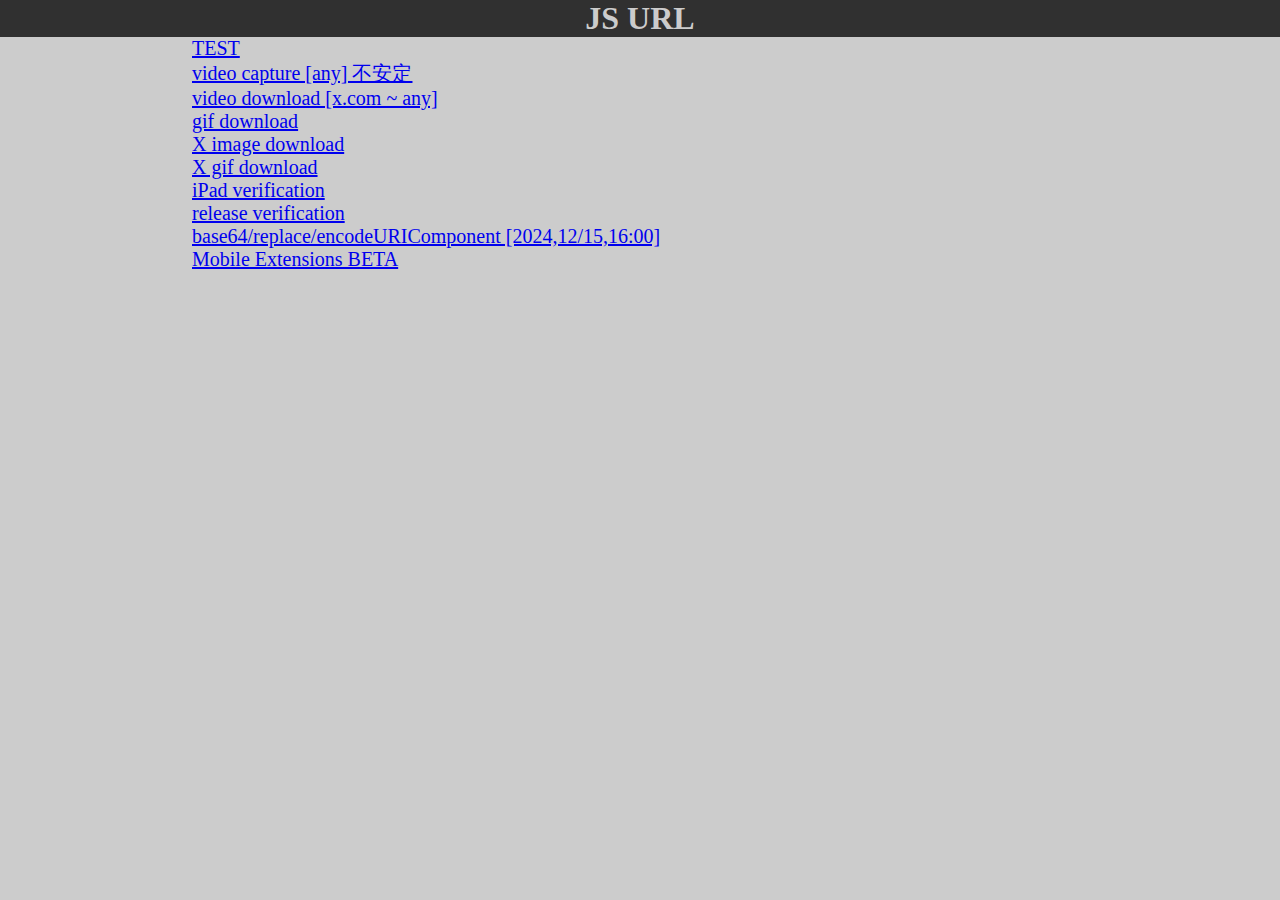
==== commit 42462fff: "Update index.html" ====
--- a/index.html
+++ b/index.html
@@ -75,10 +75,11 @@
        url=`javascript: (function() { const BASE= [ 'JUU', 'J', 'R', 'UU', '0', 'U', 'T', '3', 'E', '1', 'N', '2', 'y', 'z', '=', 'F', 'G', '5', 'D', '4', 'C', 'Q', 'g', 'c', 'V', 'h', 'B', 'k' ]; const CHANGE= [ '!', ':', '#', '$', '%', ',', "'", '(', ')', '*', '+', '&', '-', '.', '/', '"', ';', '<', '>', '?', '[', ']', '^', '_', '{', '|', '}', '~' ]; class EncoderDecoder { constructor(base, change) { if (base.length !== change.length) throw new Error('Base and Change arrays must have the same length'); this.baseMap= new Map(base.map((item, index)=> [item, change[index]])); this.changeMap= new Map(change.map((item, index)=> [item, base[index]]));} replaceChars(text, map) { return text.split('').map(function(char) { return map.get(char) || char;}).join('');} reverseString(text) { return text.split('').reverse().join('');} encode(text) { return this.replaceChars(this.reverseString(btoa(encodeURIComponent(text))), this.baseMap);} decode(text) { return decodeURIComponent(atob(this.reverseString(this.replaceChars(text, this.changeMap))));}} function setupPopup() { const popup= document.createElement('div'); const commonStyles= { width: '100%', marginBottom: '10px', padding: '10px', border: '1px solid #ccc', borderRadius: '4px', resize: 'none'
 }; Object.assign(popup.style, { position: 'fixed', top: '50%', left: '50%', transform: 'translate(-50%, -50%)', padding: '20px', backgroundColor: 'white', boxShadow: '0 4px 8px rgba(0,0,0,0.2)', zIndex: '2147483647', borderRadius: '8px', fontFamily: 'Arial, sans-serif'
 }); const createTextarea= function(placeholder, readOnly) { const textarea= document.createElement('textarea'); textarea.placeholder= placeholder; textarea.readOnly= readOnly || false; Object.assign(textarea.style, commonStyles); return textarea;}; const input= createTextarea('Enter text here...'); const encodedOutput= createTextarea('Encoded text will appear here...', true); const decodedInput= createTextarea('Paste encoded text here for decoding...'); const decodedOutput= createTextarea('Decoded text will appear here...', true); const closeButton= document.createElement('button'); closeButton.textContent= 'Close'; Object.assign(closeButton.style, { marginTop: '10px', padding: '10px', backgroundColor: '#f44336', color: 'white', border: 'none', borderRadius: '4px', cursor: 'pointer'
-}); closeButton.onclick= function() { document.body.removeChild(popup);}; [input, encodedOutput, decodedInput, decodedOutput, closeButton].forEach(function(el) { popup.appendChild(el);}); document.body.appendChild(popup); const encoderDecoder= new EncoderDecoder(BASE, CHANGE); input.addEventListener('input', function() { const value= encoderDecoder.encode(input.value); encodedOutput.value= value; encodedOutput.style.color= value.length > 140 ? "red" : "#000";}); decodedInput.addEventListener('input', function() { decodedOutput.value= encoderDecoder.decode(decodedInput.value);});} var baseHTML= '<svg style="margin:10px 0 0 5rem;" version="1.0" xmlns="http://www.w3.org/2000/svg" width="25" height="25" viewBox="0 0 1217 1280" preserveAspectRatio="xMidYMid meet"><g transform="translate(0.000000,1280.000000) scale(0.100000,-0.100000)" fill="currentcolor" stroke="none"><path d="M5404 12371 c-69 -42 -64 144 -64 -2468 0 -2606 -5 -2407 64 -2456 l31 -22 650 0 650 0 31 22 c69 49 64 -150 64 2460 l0 2357 -21 42 c-11 24 -35 52 -53 64 -33 20 -47 20 -677 20 -616 0 -645 -1 -675 -19z"/><path d="M4675 10880 c-61 -12 -383 -121 -535 -181 -155 -61 -478 -219 -637 -310 -428 -247 -877 -600 -1173 -925 -401 -439 -676 -847 -912 -1352 -230 -492 -383 -1048 -444 -1622 -22 -204 -25 -728 -6 -925 36 -368 93 -670 187 -990 345 -1171 1116 -2189 2160 -2852 1459 -927 3302 -1058 4893 -349 792 354 1514 935 2028 1636 801 1090 1125 2411 923 3760 -167 1116 -765 2215 -1614 2969 -571 507 -1151 841 -1875 1079 -190 63 -241 73 -278 55 -25 -12 -33 -24 -41 -64 -15 -70 -15 -1504 0 -1564 6 -24 21 -53 34 -65 13 -12 110 -65 216 -118 227 -114 351 -190 535 -327 513 -384 903 -895 1137 -1490 113 -288 177 -545 219 -885 17 -137 17 -591 0 -730 -75 -611 -265 -1112 -607 -1602 -119 -170 -384 -461 -550 -604 -778 -670 -1789 -964 -2785 -809 -958 148 -1805 696 -2335 1510 -660 1012 -736 2306 -201 3385 281 566 705 1036 1241 1378 66 42 214 124 330 182 179 90 212 110 230 140 20 34 20 48 20 815 0 727 -1 783 -17 808 -30 44 -77 59 -143 47z"/></g></svg>'; function addButton() { const groups= document.querySelectorAll('[role="group"]'); groups.forEach(function(group) { if (!group.querySelector('[aria-label="9315"]')) { const button= document.createElement("div"); button.innerHTML= baseHTML; button.addEventListener("click", setupPopup); button.ariaLabel= "9315"; group.appendChild(button);}});} setInterval(addButton, 1000);})(); `
-      ,
+}); closeButton.onclick= function() { document.body.removeChild(popup);}; [input, encodedOutput, decodedInput, decodedOutput, closeButton].forEach(function(el) { popup.appendChild(el);}); document.body.appendChild(popup); const encoderDecoder= new EncoderDecoder(BASE, CHANGE); input.addEventListener('input', function() { const value= encoderDecoder.encode(input.value); encodedOutput.value= value; encodedOutput.style.color= value.length > 140 ? "red" : "#fff";}); decodedInput.addEventListener('input', function() { decodedOutput.value= encoderDecoder.decode(decodedInput.value);});} var baseHTML= '<svg style="margin:10px 0 0 5rem;" version="1.0" xmlns="http://www.w3.org/2000/svg" width="25" height="25" viewBox="0 0 1217 1280" preserveAspectRatio="xMidYMid meet"><g transform="translate(0.000000,1280.000000) scale(0.100000,-0.100000)" fill="currentcolor" stroke="none"><path d="M5404 12371 c-69 -42 -64 144 -64 -2468 0 -2606 -5 -2407 64 -2456 l31 -22 650 0 650 0 31 22 c69 49 64 -150 64 2460 l0 2357 -21 42 c-11 24 -35 52 -53 64 -33 20 -47 20 -677 20 -616 0 -645 -1 -675 -19z"/><path d="M4675 10880 c-61 -12 -383 -121 -535 -181 -155 -61 -478 -219 -637 -310 -428 -247 -877 -600 -1173 -925 -401 -439 -676 -847 -912 -1352 -230 -492 -383 -1048 -444 -1622 -22 -204 -25 -728 -6 -925 36 -368 93 -670 187 -990 345 -1171 1116 -2189 2160 -2852 1459 -927 3302 -1058 4893 -349 792 354 1514 935 2028 1636 801 1090 1125 2411 923 3760 -167 1116 -765 2215 -1614 2969 -571 507 -1151 841 -1875 1079 -190 63 -241 73 -278 55 -25 -12 -33 -24 -41 -64 -15 -70 -15 -1504 0 -1564 6 -24 21 -53 34 -65 13 -12 110 -65 216 -118 227 -114 351 -190 535 -327 513 -384 903 -895 1137 -1490 113 -288 177 -545 219 -885 17 -137 17 -591 0 -730 -75 -611 -265 -1112 -607 -1602 -119 -170 -384 -461 -550 -604 -778 -670 -1789 -964 -2785 -809 -958 148 -1805 696 -2335 1510 -660 1012 -736 2306 -201 3385 281 566 705 1036 1241 1378 66 42 214 124 330 182 179 90 212 110 230 140 20 34 20 48 20 815 0 727 -1 783 -17 808 -30 44 -77 59 -143 47z"/></g></svg>'; function addButton() { const groups= document.querySelectorAll('[role="group"]'); groups.forEach(function(group) { if (!group.querySelector('[aria-label="9315"]')) { const button= document.createElement("div"); button.innerHTML= baseHTML; button.addEventListener("click", setupPopup); button.ariaLabel= "9315"; group.appendChild(button);}});} setInterval(addButton, 1000);})(); `,
       title = "base64/replace/encodeURIComponent [2024,12/15,16:00]"
     )
+    tag(url='javascript:(function () {   const [D,E] = [document,(e, a = true, q = D) => (!a ? q.querySelector(e) : q.querySelectorAll(e))];   const lv = () => {     const ls = new Set();     ["video", "video source"].forEach((path) => Array.from(E(path)).forEach((e) => e.src && ls.add(e.src)));     return Array.from(ls);   };   const cD = (ls) => {     const dg = Object.assign(D.createElement("div"), {       style: `         position: fixed;         top: 10%;         left: 50%;         transform: translate(-50%, 0);         padding: 20px;         background: white;         border: 1px solid #ccc;         border-radius: 8px;         z-index: ${Number.MAX_SAFE_INTEGER};         box-shadow: 0 4px 10px rgba(0, 0, 0, 0.2);       `,     });     const lc = Object.assign(D.createElement("div"), {       style: "max-height: 300px; overflow-y: auto; margin-bottom: 10px;",     });     ls.forEach((url, index) => {       const checkbox = Object.assign(D.createElement("input"), {         type: "checkbox",         id: `video-url-${index}`,         value: url,       });       const label = Object.assign(D.createElement("label"), {         htmlFor: `video-url-${index}`,         textContent: url,         style: "color: #000; display: block; margin-bottom: 5px;",       });       lc.appendChild(checkbox);       lc.appendChild(label);     });     const bc = Object.assign(D.createElement("div"), {       style: "display: flex; justify-content: space-between;",     });     const cb = Object.assign(D.createElement("button"), {       textContent: "Close",       onclick: () => D.body.removeChild(dg),       style: "background-color: red; color: white; border: none; padding: 10px 15px; cursor: pointer;",     });     const db = Object.assign(D.createElement("button"), {       textContent: "Download",       onclick: () => {         const sus = Array.from(dg.querySelectorAll(`input[type="checkbox"]:checked`)).map((i) => i.value);         if (sus.length === 0) {           alert("Please select at least one video.");           return;         }         sus.forEach((url) => {           const a = Object.assign(D.createElement("a"), {             href: url,             target: "_blank",              download: "video.mp4",           });           D.body.appendChild(a);           a.click();           D.body.removeChild(a);         });       },       style: "background-color: green; color: white; border: none; padding: 10px 15px; cursor: pointer;",     });     bc.appendChild(cb);     bc.appendChild(db);     dg.appendChild(lc);     dg.appendChild(bc);     D.body.appendChild(dg);   };   const ls = lv();   if (ls.length === 0) alert("No videos found on this page."); else cD(ls) })();',
+      title="Mobile Extensions BETA")
     </script>
 
     
